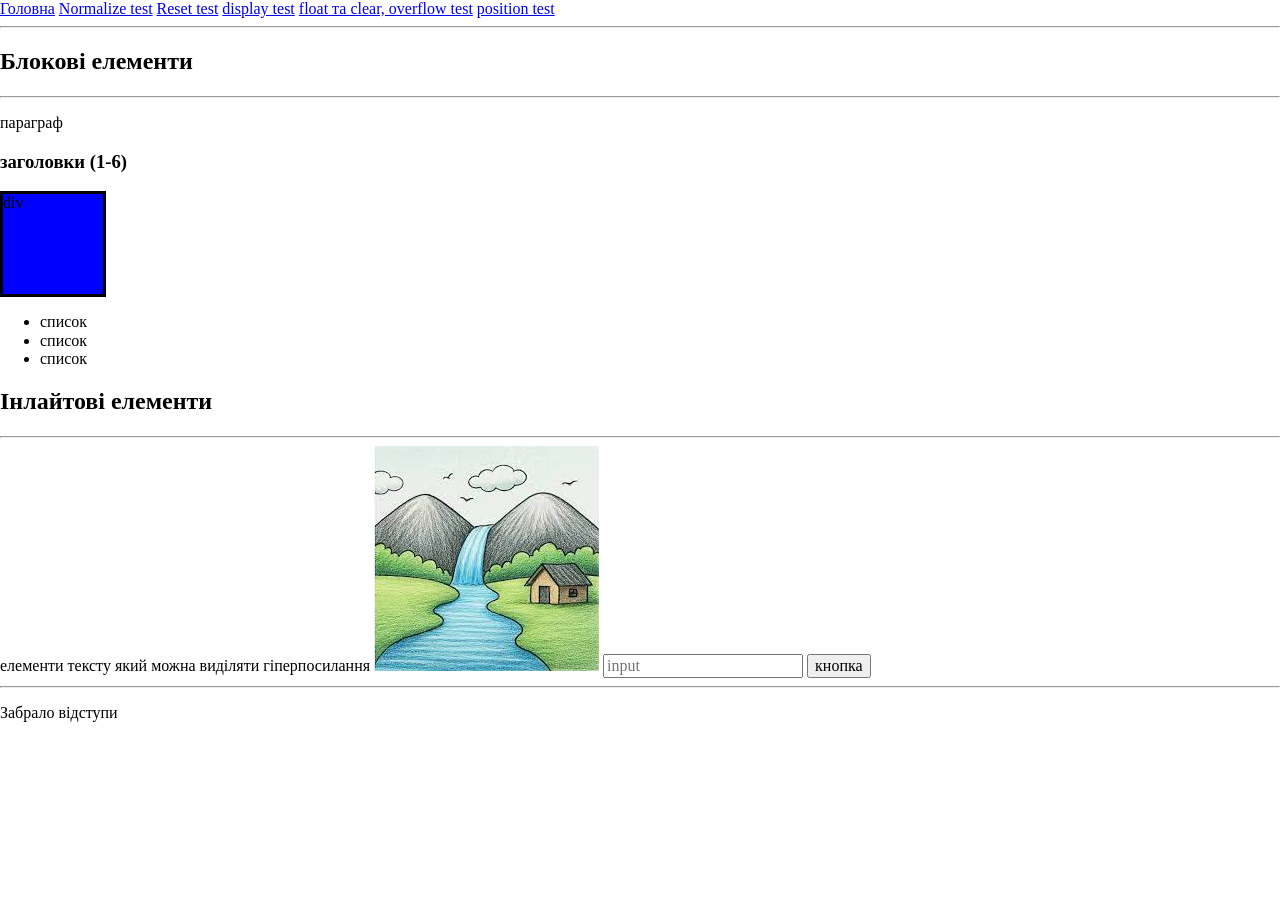
==== pages/1.html @ 8cf1a8e6 "new home work" ====
<!DOCTYPE html>
<html lang="uk">

<head>
<!-- <link rel="stylesheet" href="../css/styles.css"> -->
<link rel="stylesheet" href="../css/normalize.css">
</head>

<body>
<a href="../index.html">Головна</a>
<a href="../pages/1.html">Normalize test</a>
<a href="../pages/2.html">Reset test</a>
<a href="../pages/3.html">display test</a>
<a href="../pages/4.html">float та clear, overflow test</a>
<!-- <a href="../pages/5.html">overflow test</a> -->
<a href="../pages/6.html">position test</a>
<hr>

<h2>Блокові елементи</h2>
<hr>

<p>параграф</p>

<h3>заголовки (1-6)</h3>

<div style="width: 100px; height: 100px; background-color: blue; border: solid black; 1px">div</div>


<ul>
    <li>список</li>
    <li>список</li>
    <li>список</li>
</ul>


<h2>Інлайтові елементи</h2>
<hr>

<span>елементи тексту який можна виділяти</span>

<a>гіперпосилання</a>

<img src="../images/im.jpg" alt="img">

<input placeholder="input">

<button>кнопка</button>

<hr>
<p class="par">Забрало відступи</p>

</body>


</html>
---- css/styles.css ----
body{
    box-sizing: content-box;
}


.flcl, .pos {
    font-size: 24px;
    width: 600px; 
    height: 600px; 
    background-color: aqua; 
    border: 1px solid black;

overflow: scroll;

    }

.divstat{
    font-size: 14px;
    width: 100px; 
    height: 100px; 
    background-color: yellowgreen; 
    border: 1px solid black;
    position: static;
}

.divrel{
    font-size: 14px;
    width: 100px; 
    height: 100px; 
    background-color: yellowgreen; 
    border: 1px solid black;
    position: relative;
    right: 20px;
}

.divabs{
    font-size: 14px;
    width: 100px; 
    height: 100px; 
    background-color: yellow; 
    border: 1px solid black;
    position: absolute;
    top: 50%;
    left: 50%;
    transform: translate(-50%, -50%);
}

.divfix{
    font-size: 14px;
    width: 100px; 
    height: 100px; 
    background-color:blueviolet; 
    border: 1px solid black;
    position: fixed;
    top: 0;

}

.divstk{
    font-size: 14px;
    width: 100px; 
    height: 100px; 
    background-color: blueviolet; 
    border: 1px solid black;
    position: sticky;
    top: 0;

}

.menu-1{
display: flex;
gap: 16px;
}

.bt{
    display: flex;
    background-color: yellowgreen;
    height: 36px;
    width: 64px;
    justify-content: center;
}

.divflx{
display: flex;
}

.divblk{
display: block;
}

.divinl{
display: inline;
}


.par{
    color: red;
}
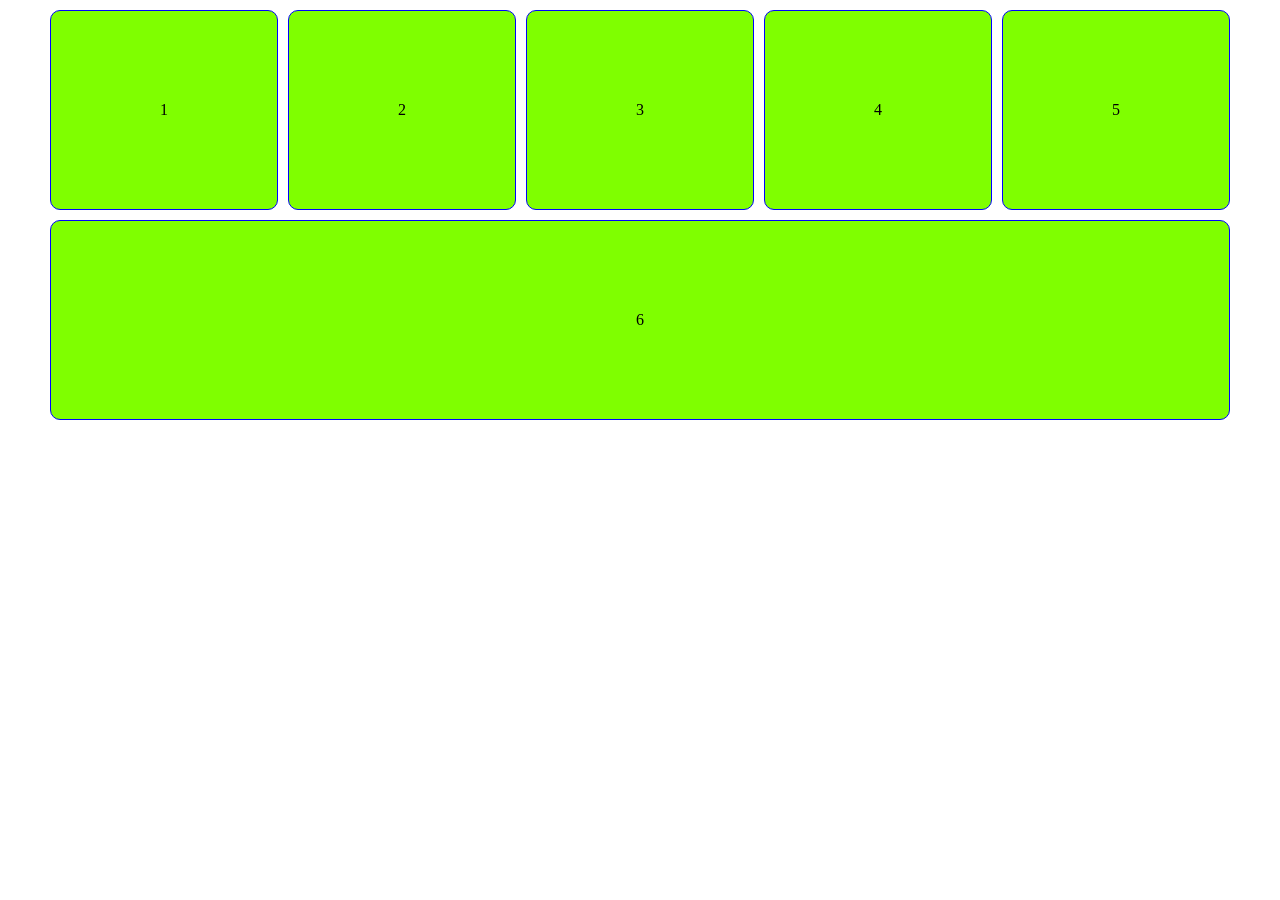
==== commit 6a283d62: "new home work" ====
--- a/pages/1.html
+++ b/pages/1.html
@@ -1,55 +1,38 @@
 <!DOCTYPE html>
-<html lang="uk">
+<html>
 
 <head>
+
+<link rel="stylesheet" href="../css/reset.css">  
+<link rel="stylesheet" href="../css/normalize.css">      
 <!-- <link rel="stylesheet" href="../css/styles.css"> -->
-<link rel="stylesheet" href="../css/normalize.css">
+<link rel="stylesheet" href="../css/homeworkstyle.css">
+
+<link href="https://fonts.googleapis.com/css2?family=Roboto&display=swap" rel="stylesheet">
+
+<meta name="viewport" content="width=device-width, initial-scale=1.0" />
+
 </head>
 
-<body>
-<a href="../index.html">Головна</a>
-<a href="../pages/1.html">Normalize test</a>
-<a href="../pages/2.html">Reset test</a>
-<a href="../pages/3.html">display test</a>
-<a href="../pages/4.html">float та clear, overflow test</a>
-<!-- <a href="../pages/5.html">overflow test</a> -->
-<a href="../pages/6.html">position test</a>
-<hr>
-
-<h2>Блокові елементи</h2>
-<hr>
-
-<p>параграф</p>
-
-<h3>заголовки (1-6)</h3>
-
-<div style="width: 100px; height: 100px; background-color: blue; border: solid black; 1px">div</div>
 
 
-<ul>
-    <li>список</li>
-    <li>список</li>
-    <li>список</li>
-</ul>
+<body>
 
+<div class="conteiner">
 
-<h2>Інлайтові елементи</h2>
-<hr>
+<div class="galery">
 
-<span>елементи тексту який можна виділяти</span>
+<div class="galery__item">1</div>
+<div class="galery__item">2</div>
+<div class="galery__item">3</div>
+<div class="galery__item">4</div>
+<div class="galery__item">5</div>
+<div class="galery__item">6</div>
 
-<a>гіперпосилання</a>
+</div>
+</div>
 
-<img src="../images/im.jpg" alt="img">
-
-<input placeholder="input">
-
-<button>кнопка</button>
-
-<hr>
-<p class="par">Забрало відступи</p>
 
 </body>
 
-
 </html>
--- a/css/styles.css
+++ b/css/styles.css
@@ -1,98 +1,317 @@
+/* ---------------CONTEINER---------- */
+.conteiner{
+    max-width: 1110px;
+    width: 100%;
+    margin: 0 auto;
+    /* background-color: brown; */
+}
+
 body{
-    box-sizing: content-box;
-}
-
-
-.flcl, .pos {
+    font-size: 16px;
+    color: black;
+    line-height: 1.3;
+    font-family: 'Roboto', sans-serif;
+}
+
+/* ---------------HERO---------------- */
+.hero{
+    padding: 80px 0 140px;
+    background-color: #EEEFF1;
+    /* background-color: aqua; */
+    /* height: 70vh; */
+    /* max-height: 700px; */
+    min-height: 100vh;
+    height: 100%;
+}
+
+.hero__content{
+    margin-bottom: 65px;
+}
+
+.hero__container{
+    display: flex;
+    flex-direction: column;
+}
+
+/* .hero__wraper{
+
+} */
+
+h1+p{
+    color: #727272;
+    margin-top: 60px;
+    max-width: 540px;
+}
+
+h2+p{
+    color: #727272;
+    max-width: 540px;
+    text-align: center;
+    margin: 50px auto 0;
+}
+
+h1{
+    font-size: 48px;
+    font-weight: 500;
+}
+
+h2{
+    font-size: 32px;
+    font-weight: 500;    
+}
+
+h3{
+    font-size: 21px;
+    font-weight: 500;
+}
+
+nav a{
+    color: black;
+    text-decoration: none;
+}
+
+nav ul{
+    display: flex;
+    align-items: center;
+    gap: 64px;
+    list-style: none;
+    text-transform: uppercase;
+}
+
+button{
+    padding: 24px 40px;
+    font-size: 16px;
+    cursor: pointer;
+    background-color: transparent;
+    border: 1px solid transparent;
+}
+
+button.primary{
+    background-color: #34547A;
+    color: white;
+}
+
+button.primary:hover{
+    background-color: rgb(89, 123, 191);
+    color: black;
+}
+/* ----------------------------------- */
+
+/* ---------------ABOUT---------------- */
+.about{
+    background-color: #f9f9f9;
+    padding: 100px 0;
+}
+
+.about__conteiner{
+    display: flex;
+    flex-direction: column;
+    align-items: center;
+    text-align: center;
+}
+
+/* ----------------------------------- */
+
+/* ---------------ADVANTEGES---------- */
+.advanteges{
+    background-color: #34547A;
+    padding: 100px 0;
+}
+.advanteges__list{
+display: flex;
+align-items: flex-start;
+justify-content: space-between;
+}
+
+.advanteges__item{
+display: flex;
+gap: 20px;
+color: white;
+}
+
+.advanteges__icon{
+   height: 50px;
+   width: 50px; 
+}
+/* ----------------------------------- */
+
+/* ---------------WORKS--------------- */
+.works{
+    background-color: #f9f9f9;
+    padding: 100px 0;  
+}
+
+.work__conteiner{
+    display: flex;
+    flex-direction: column;
+    align-items: center;
+    text-align: center;
+}
+
+.works__video{
+    display: flex;
+    align-items: center;
+    justify-content: center;
+    margin-top: 60px;
+}
+/* ------------------------------------ */
+
+/* ---------------FOOTER--------------- */
+.footer{
+    background-color: #34547A;
+    padding: 50px 0;
+    color: white;
+    /* height: 250px;  */
+}
+
+.footer__copy{
+    font-size: 13px;
+}
+
+.footer__autor{
+    margin-bottom: 20px;
+}
+/* ------------------------------------ */
+
+.video__img{
+    width: 1110px; 
+    height: 600px;
+}
+
+
+/* --------------POINTS---------------- */
+/* ---------------375 px--------------- */
+@media (max-width: 375px) {
+
+h1, h2, h3, p, nav  {
+    padding-left: 8px;
+    padding-right: 8px;
+}
+
+h1{
+    font-size: 32px;
+    font-weight: 400;
+    margin-top: 60px;
+    
+}
+
+h1+p{
+    margin-top: 60px;
+
+}
+
+h2{
     font-size: 24px;
-    width: 600px; 
-    height: 600px; 
-    background-color: aqua; 
-    border: 1px solid black;
-
-overflow: scroll;
-
-    }
-
-.divstat{
+    font-weight: 500;    
+}
+
+h3{
+    font-size: 18px;
+    font-weight: 500;
+}
+
+p{
+    font-size: 12px;
+}
+
+nav ul{
+    gap: 22px;
+}
+
+
+.conteiner{
+    max-width: 375px;
+    width: 100%;
+}
+
+body{
     font-size: 14px;
-    width: 100px; 
-    height: 100px; 
-    background-color: yellowgreen; 
-    border: 1px solid black;
-    position: static;
-}
-
-.divrel{
+
+}
+
+.hero{
+    padding: 40px 0 100px;
+    background-color: #EEEFF1;
+    /* background-color: aqua; */
+    /* height: 70vh; */
+    /* max-height: 700px; */
+    min-height: 50vh;
+    height: 100%;
+}
+
+/* -------------------------- */
+
+.video__img{
+    width: 200px; 
+    height: auto;
+}
+
+.video__img__2{
+    width: 40px; 
+    height: auto;
+}
+
+/* -------------------------- */
+
+.advanteges{
+padding: 20px 8px;
+padding-left: 0px;
+padding-right: 0px;
+
+/* display: flex;
+flex-wrap: wrap; */
+}
+
+.advanteges__item{
+gap: 8px;
+}
+
+.advanteges__item h3{
+    font-size: 10px;
+    padding-left: 0;
+    padding-right: 0;
+}
+
+.advanteges__item p{
+    font-size: 8px;
+    padding-left: 0;
+    padding-right: 0;
+}
+
+.advanteges__icon{
+   height: 14px;
+   width: 14px; 
+}
+
+.advanteges__list{
+    padding-left: 8px;
+    padding-right: 8px;
+}
+
+
+/* ---------------------------------------- */
+
+.footer{
+    padding: 16px 0;
+}
+
+.footer h3{
     font-size: 14px;
-    width: 100px; 
-    height: 100px; 
-    background-color: yellowgreen; 
-    border: 1px solid black;
-    position: relative;
-    right: 20px;
-}
-
-.divabs{
-    font-size: 14px;
-    width: 100px; 
-    height: 100px; 
-    background-color: yellow; 
-    border: 1px solid black;
-    position: absolute;
-    top: 50%;
-    left: 50%;
-    transform: translate(-50%, -50%);
-}
-
-.divfix{
-    font-size: 14px;
-    width: 100px; 
-    height: 100px; 
-    background-color:blueviolet; 
-    border: 1px solid black;
-    position: fixed;
-    top: 0;
-
-}
-
-.divstk{
-    font-size: 14px;
-    width: 100px; 
-    height: 100px; 
-    background-color: blueviolet; 
-    border: 1px solid black;
-    position: sticky;
-    top: 0;
-
-}
-
-.menu-1{
-display: flex;
-gap: 16px;
-}
-
-.bt{
-    display: flex;
-    background-color: yellowgreen;
-    height: 36px;
-    width: 64px;
-    justify-content: center;
-}
-
-.divflx{
-display: flex;
-}
-
-.divblk{
-display: block;
-}
-
-.divinl{
-display: inline;
-}
-
-
-.par{
-    color: red;
-}+}
+
+.footer p{
+    font-size: 12px;
+}
+
+/* ------------------------------------ */
+
+button{
+    padding: 12px 20px;
+    font-size: 10px;
+    margin-left: 8px;
+}
+
+
+}
+
+/* ------------------------------------ */
--- a/css/homeworkstyle.css
+++ b/css/homeworkstyle.css
@@ -0,0 +1,98 @@
+*,
+*::before,
+*::after {
+    box-sizing: border-box;
+
+/* --------------------ПЕРЕНОС------------------- */
+}
+.conteiner{
+max-width: 1200px;
+padding: 10px;
+margin: 0 auto;
+}
+
+.galery{
+    display: flex;
+    flex-wrap: wrap;
+    gap: 10px;
+}
+
+.galery__item{
+    height: 200px;
+    border-radius: 10px;
+    min-width: 200px;
+    background-color: chartreuse;
+    color: black;
+    border: 1px solid blue;
+    
+    display: flex;
+    align-items: center;
+    justify-content: center;
+
+    flex: 1;
+}
+
+/* --------------------ПРОПОРЦІЯ------------------- */
+h1{
+   font-size: 56px;
+   font-weight: 500; 
+}
+
+h2{
+   font-size: 32px;
+   font-weight: 500; 
+}
+
+.conteiner__2{
+max-width: 1200px;
+padding: 10px;
+margin: 0 auto;
+}
+
+.loyout{
+    display: flex;
+    flex-wrap: wrap;
+    gap: 10px;
+}
+
+.main{
+    flex: 2;
+    min-width: 300px;
+    padding: 10px;
+    border-radius: 10px;
+    border: 1px solid blueviolet;
+    background-color: chocolate;
+    color: black;
+
+}
+
+.sidebar{
+    flex: 1;
+    min-width: 250px;
+    padding: 10px;
+    background-color: aqua;
+    border-radius: 10px;
+    border: 1px solid blueviolet;
+    color: black;
+}
+
+
+/* ------------------------------------------------------- */
+@media (max-width: 1200px){
+    h1{
+        font-size: 38px;
+    }
+}
+
+@media (max-width: 768px){
+    h1{
+        font-size: 24px;
+    }
+}
+
+@media (max-width: 480px){
+    h1{
+        font-size: 16px;
+    }
+}
+/* --------------------------------------------------------- */
